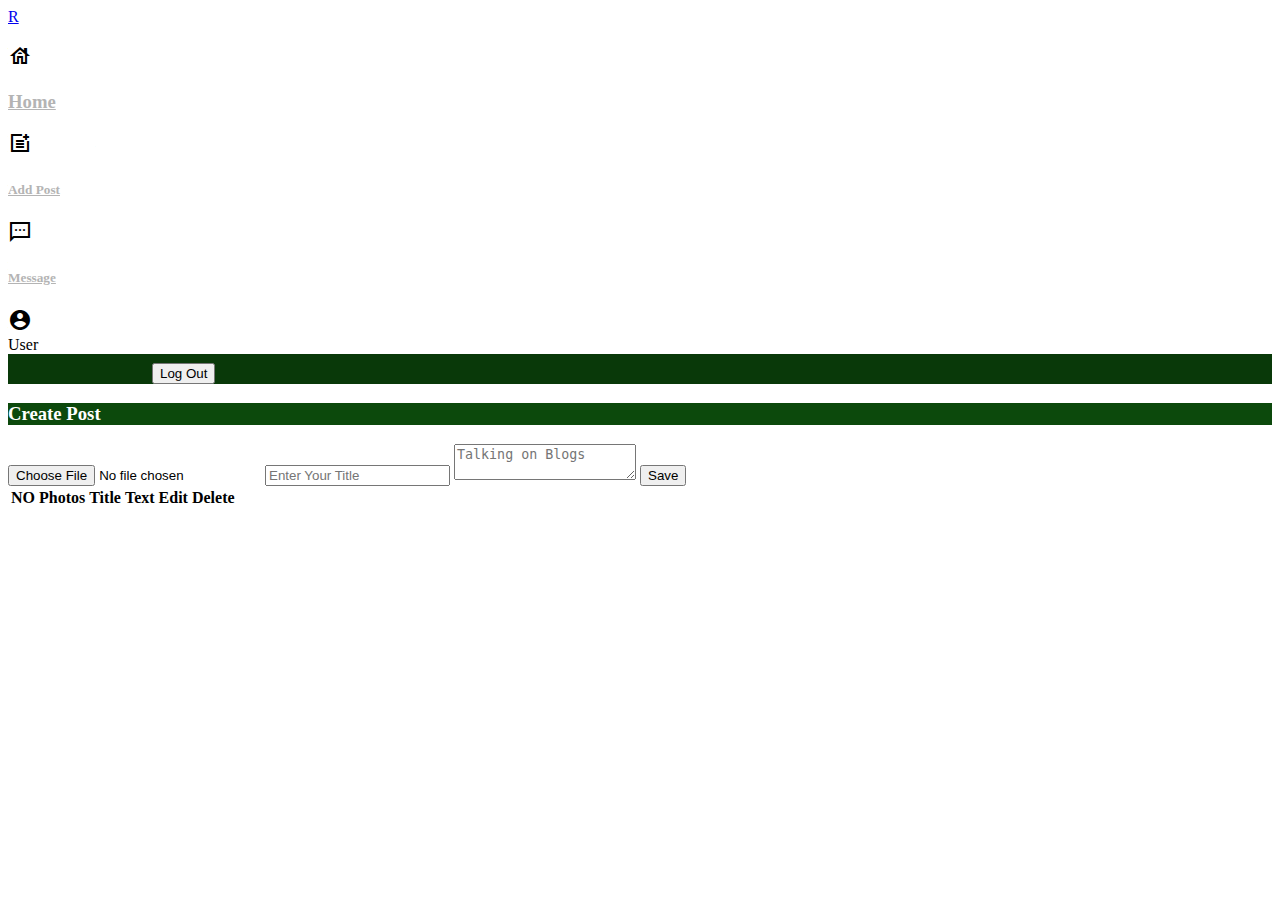
==== createpostpage.html @ 7e8b38e5 "mypost" ====
<!DOCTYPE html>
<html lang="en">
<head>
    <meta charset="UTF-8">
    <meta http-equiv="X-UA-Compatible" content="IE=edge">
    <meta name="viewport" content="width=device-width, initial-scale=1.0">
    <link rel="stylesheet" href="https://cdnjs.cloudflare.com/ajax/libs/font-awesome/6.2.1/css/all.min.css" integrity="sha512-MV7K8+y+gLIBoVD59lQIYicR65iaqukzvf/nwasF0nqhPay5w/9lJmVM2hMDcnK1OnMGCdVK+iQrJ7lzPJQd1w==" crossorigin="anonymous" referrerpolicy="no-referrer" />

    <link rel="stylesheet" href="https://fonts.googleapis.com/icon?family=Material+Icons+Sharp">
    <link rel="stylesheet" href="style.css">
    <link rel="stylesheet" href="https://fonts.googleapis.com/css2?family=Material+Symbols+Sharp:opsz,wght,FILL,GRAD@48,400,0,0" />
    <title>admin</title>
</head>
<body>
    <div class="dashboard">
    <div class="content-dash" >
        <div class="logo">
            <a href="#">R</a>
        </div><br>
        <div class="home">
        <span class="material-symbols-sharp">
            house
            </span>
        <h3><a style="color:rgb(180, 180, 180)" href="dashboard.html">Home</a></h3>
    </div>
        <div class="maincontant">
            <div class="post1">
            <span class="material-symbols-sharp">
                post_add
                </span>
           <h5><a style="color:rgb(180, 180, 180)" href="createpostpage.html">Add Post</a></h5> 
        </div>
        <div class="post2">
            <span class="material-symbols-sharp">
                sms
                </span>
                <h5><a style="color:rgb(180, 180, 180)" href="messagepage.html">Message</a></h5> 
            </div>
        </div>
    </div>
    <div class="content-body">
        <div class="header-dash">
            <div class="menu">
                <span></span>
                <span></span>
                <span></span>
            </div>
          <div class="user">
            <span class="material-icons-sharp user-user">account_circle</span> 
                
          <div class="dropdown">
         <span class="user-user">User</span>
        <div class="dropdown-content" style="background-color: rgb(9, 57, 9);">
        <span class="material-icons-sharp">logout</span><button onclick="logout();">Log Out</button>
       </div>
       </div>
          </div>
       </div>
   <div class="body2-dash">
   <div id="form1">

   </div>
   
      <div id="table1">

      </div>
</div>
    </div>
 
</div>
<script>
    var form1 = `<div>
        <h3 style="background-color: rgb(12, 73, 12); color: #fff">Create Post</h3>
        <input type="file" class="file" id="photo">
    <label></label>
    <input type="title" id="title" placeholder="Enter Your Title">

    <label>  </label>
     <textarea id="text" placeholder="Talking on Blogs" required></textarea>
    
  <button type="submit" class="btn" onclick="save()">Save</button>
</div>`;

function table1() {
    let table1 = `<table class="table1">
  <thead>
    <tr>
      <th>NO</th>
      <th>Photos</th>
      <th>Title</th>
      <th>Text</th>
      <th>Edit</th>
      <th>Delete</th>
    </tr>
  </thead>
  <tbody>`;
    for (let i = 0; i < needs.length; i++){
        table1 = table1 + `<tr>
      <td>${i + 1}</td>
      <td>${needs[i].photo}</td>
      <td>${needs[i].title}</td>
      <td>${needs[i].text}</td>
      <td><button type="button" class="btn" style="background-color: #ffc720;" onclick="edit(${i})">Edit</button></td>
      <td><button type="button" class="btn" style="background-color: #dc3545; color: #fff;" onclick="deleteData(${i})">Delete</button></td>
    </tr> `;
    };
    table1 = table1+`</tbody>
    </table>`;
    document.getElementById("table1").innerHTML = table1;
};
document.getElementById("form1").innerHTML = form1;
needs = [];
getData();
table1();
function getData(){
    let Data = localStorage.getItem("needs");
    if (Data) {
        needs = JSON.parse(Data);
    } else {
        setData();
    };
};
function setData() {
    localStorage.setItem("needs", JSON.stringify(needs));
};
function save() {
    let photo= document.getElementById("photo");
    let title= document.getElementById("title");
    let text = document.getElementById("text");

    if (title.value == 0) {
        alert("title is Empty");
        return
    }
    let data = {
        photo: photo.value,
        title: title.value,
        text: text.value
    };
    needs.push(data);
    setData();

    table1();
    photo.value = "";
    title.value = "";
    text.value = "";
};
function deleteData(event) {
    needs.splice(event, 1);
    setData();
    table1();

};

function edit(event) {
    let editForm1= 
    `<div>
        <h3 style="background-color: rgb(12, 73, 12); color: #fff">Update Post</h3>
        <input type="file" value="${needs[event].photo}" id="newPhoto">
    <label></label>
    <input type="title" value="${needs[event].title}" id="newTitle"placeholder="Enter Your Title">
 <label></label>
    <textarea type="text" id="newText" value="${needs[event].text}" placeholder="Talking on Blogs" required></textarea>
  <button type="submit" class="btn" onclick="update(${event})">Update</button>
</div>`;
    document.getElementById("form1").innerHTML = editForm1;
};
function update(event) {
    let newPhoto = document.getElementById('newPhoto');
    let newTitle = document.getElementById('newTitle'); 
    let newText = document.getElementById('newText');

    needs[event] = {
        photo: newPhoto.value,
        title: newTitle.value,
        text: newText.value
    };
    setData();
    table1();
    document.getElementById("form1").innerHTML = form1;
}
</script>
</body>
<script src="logout.js"></script>
</html>
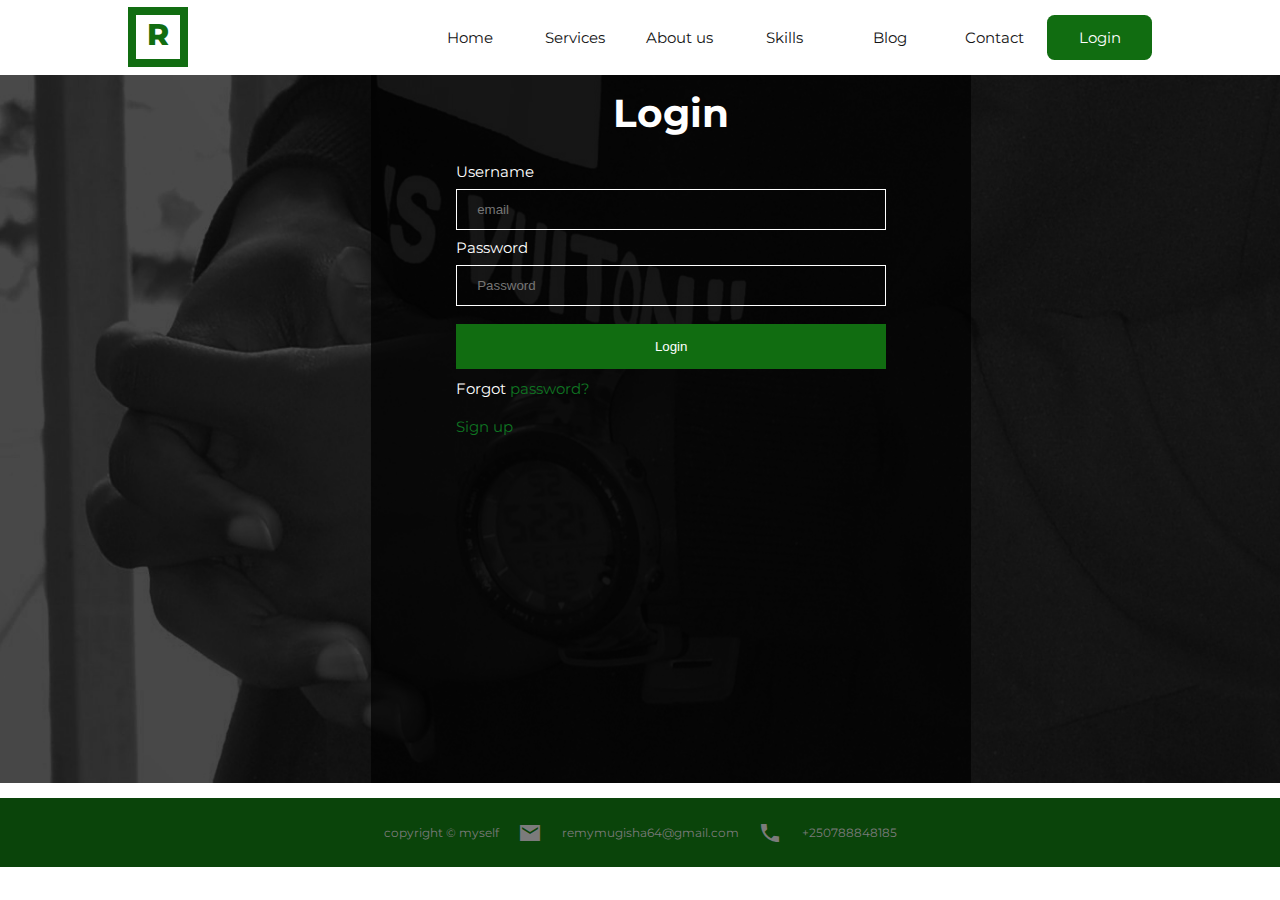
==== commit 22abe9c3: "my portfolio" ====
--- a/createpostpage.html
+++ b/createpostpage.html
@@ -1,185 +1,420 @@
-<!DOCTYPE html>
-<html lang="en">
-<head>
-    <meta charset="UTF-8">
-    <meta http-equiv="X-UA-Compatible" content="IE=edge">
-    <meta name="viewport" content="width=device-width, initial-scale=1.0">
-    <link rel="stylesheet" href="https://cdnjs.cloudflare.com/ajax/libs/font-awesome/6.2.1/css/all.min.css" integrity="sha512-MV7K8+y+gLIBoVD59lQIYicR65iaqukzvf/nwasF0nqhPay5w/9lJmVM2hMDcnK1OnMGCdVK+iQrJ7lzPJQd1w==" crossorigin="anonymous" referrerpolicy="no-referrer" />
-
-    <link rel="stylesheet" href="https://fonts.googleapis.com/icon?family=Material+Icons+Sharp">
-    <link rel="stylesheet" href="style.css">
-    <link rel="stylesheet" href="https://fonts.googleapis.com/css2?family=Material+Symbols+Sharp:opsz,wght,FILL,GRAD@48,400,0,0" />
-    <title>admin</title>
-</head>
-<body>
-    <div class="dashboard">
-    <div class="content-dash" >
-        <div class="logo">
-            <a href="#">R</a>
-        </div><br>
-        <div class="home">
-        <span class="material-symbols-sharp">
-            house
-            </span>
-        <h3><a style="color:rgb(180, 180, 180)" href="dashboard.html">Home</a></h3>
-    </div>
-        <div class="maincontant">
-            <div class="post1">
-            <span class="material-symbols-sharp">
-                post_add
-                </span>
-           <h5><a style="color:rgb(180, 180, 180)" href="createpostpage.html">Add Post</a></h5> 
-        </div>
-        <div class="post2">
-            <span class="material-symbols-sharp">
-                sms
-                </span>
-                <h5><a style="color:rgb(180, 180, 180)" href="messagepage.html">Message</a></h5> 
-            </div>
-        </div>
-    </div>
-    <div class="content-body">
-        <div class="header-dash">
-            <div class="menu">
-                <span></span>
-                <span></span>
-                <span></span>
-            </div>
-          <div class="user">
-            <span class="material-icons-sharp user-user">account_circle</span> 
-                
-          <div class="dropdown">
-         <span class="user-user">User</span>
-        <div class="dropdown-content" style="background-color: rgb(9, 57, 9);">
-        <span class="material-icons-sharp">logout</span><button onclick="logout();">Log Out</button>
-       </div>
-       </div>
-          </div>
-       </div>
-   <div class="body2-dash">
-   <div id="form1">
-
-   </div>
-   
-      <div id="table1">
-
-      </div>
-</div>
-    </div>
- 
-</div>
-<script>
-    var form1 = `<div>
-        <h3 style="background-color: rgb(12, 73, 12); color: #fff">Create Post</h3>
-        <input type="file" class="file" id="photo">
-    <label></label>
-    <input type="title" id="title" placeholder="Enter Your Title">
-
-    <label>  </label>
-     <textarea id="text" placeholder="Talking on Blogs" required></textarea>
-    
-  <button type="submit" class="btn" onclick="save()">Save</button>
-</div>`;
-
-function table1() {
-    let table1 = `<table class="table1">
-  <thead>
-    <tr>
-      <th>NO</th>
-      <th>Photos</th>
-      <th>Title</th>
-      <th>Text</th>
-      <th>Edit</th>
-      <th>Delete</th>
-    </tr>
-  </thead>
-  <tbody>`;
-    for (let i = 0; i < needs.length; i++){
-        table1 = table1 + `<tr>
-      <td>${i + 1}</td>
-      <td>${needs[i].photo}</td>
-      <td>${needs[i].title}</td>
-      <td>${needs[i].text}</td>
-      <td><button type="button" class="btn" style="background-color: #ffc720;" onclick="edit(${i})">Edit</button></td>
-      <td><button type="button" class="btn" style="background-color: #dc3545; color: #fff;" onclick="deleteData(${i})">Delete</button></td>
-    </tr> `;
-    };
-    table1 = table1+`</tbody>
-    </table>`;
-    document.getElementById("table1").innerHTML = table1;
-};
-document.getElementById("form1").innerHTML = form1;
-needs = [];
-getData();
-table1();
-function getData(){
-    let Data = localStorage.getItem("needs");
-    if (Data) {
-        needs = JSON.parse(Data);
-    } else {
-        setData();
-    };
-};
-function setData() {
-    localStorage.setItem("needs", JSON.stringify(needs));
-};
-function save() {
-    let photo= document.getElementById("photo");
-    let title= document.getElementById("title");
-    let text = document.getElementById("text");
-
-    if (title.value == 0) {
-        alert("title is Empty");
-        return
-    }
-    let data = {
-        photo: photo.value,
-        title: title.value,
-        text: text.value
-    };
-    needs.push(data);
-    setData();
-
-    table1();
-    photo.value = "";
-    title.value = "";
-    text.value = "";
-};
-function deleteData(event) {
-    needs.splice(event, 1);
-    setData();
-    table1();
-
-};
-
-function edit(event) {
-    let editForm1= 
-    `<div>
-        <h3 style="background-color: rgb(12, 73, 12); color: #fff">Update Post</h3>
-        <input type="file" value="${needs[event].photo}" id="newPhoto">
-    <label></label>
-    <input type="title" value="${needs[event].title}" id="newTitle"placeholder="Enter Your Title">
- <label></label>
-    <textarea type="text" id="newText" value="${needs[event].text}" placeholder="Talking on Blogs" required></textarea>
-  <button type="submit" class="btn" onclick="update(${event})">Update</button>
-</div>`;
-    document.getElementById("form1").innerHTML = editForm1;
-};
-function update(event) {
-    let newPhoto = document.getElementById('newPhoto');
-    let newTitle = document.getElementById('newTitle'); 
-    let newText = document.getElementById('newText');
-
-    needs[event] = {
-        photo: newPhoto.value,
-        title: newTitle.value,
-        text: newText.value
-    };
-    setData();
-    table1();
-    document.getElementById("form1").innerHTML = form1;
-}
-</script>
-</body>
-<script src="logout.js"></script>
+<!DOCTYPE html>
+<html lang="en">
+<head>
+    <meta charset="UTF-8">
+    <meta http-equiv="X-UA-Compatible" content="IE=edge">
+    <meta name="viewport" content="width=device-width, initial-scale=1.0">
+    <link rel="stylesheet" href="https://cdnjs.cloudflare.com/ajax/libs/font-awesome/6.2.1/css/all.min.css" integrity="sha512-MV7K8+y+gLIBoVD59lQIYicR65iaqukzvf/nwasF0nqhPay5w/9lJmVM2hMDcnK1OnMGCdVK+iQrJ7lzPJQd1w==" crossorigin="anonymous" referrerpolicy="no-referrer" />
+
+    <link rel="stylesheet" href="https://fonts.googleapis.com/icon?family=Material+Icons+Sharp">
+    <link rel="stylesheet" href="style.css">
+    <link rel="stylesheet" href="https://fonts.googleapis.com/css2?family=Material+Symbols+Sharp:opsz,wght,FILL,GRAD@48,400,0,0" />
+    <title>admin</title>
+</head>
+<body>
+    <div class="dashboard">
+    <div class="content-dash" >
+        <div class="logo">
+            <a href="#">R</a>
+        </div><br>
+        <div class="home">
+        <span class="material-symbols-sharp">
+            house
+            </span>
+        <h3><a style="color:rgb(180, 180, 180)" href="dashboard.html">Dashboard</a></h3>
+    </div>
+        <div class="maincontant">
+            <div class="post1">
+            <span class="material-symbols-sharp">
+                post_add
+                </span>
+           <h5><a style="color:rgb(180, 180, 180)" href="createpostpage.html">Add Post</a></h5> 
+        </div>
+        <div class="post2">
+            <span class="material-symbols-sharp">
+                sms
+                </span>
+                <h5><a style="color:rgb(180, 180, 180)" href="messagepage.html">Message</a></h5> 
+            </div>
+        </div>
+    </div>
+    <div class="content-body">
+        <div class="header-dash">
+            <div class="menu">
+                <span></span>
+                <span></span>
+                <span></span>
+            </div>
+          <div class="user">
+            <span class="material-icons-sharp user-user">account_circle</span> 
+                
+          <div class="dropdown">
+         <span class="user-user">User</span>
+        <div class="dropdown-content" style="background-color: rgb(9, 57, 9);">
+        <button onclick="logout();">Log Out</button>
+       </div>
+       </div>
+          </div>
+       </div>
+   <div class="body2-dash">
+    <!-- <div class="fa-button">
+        <button class="btn-primary" style="width: 12rem;">Create new Blog</button>
+    </div> -->
+   <div id="form1">
+    <div>
+            <h3 style=" height: 3rem; padding-top: 0.75rem; color: #fff" class="btn-primary">Create New Blog</h3>
+              <form id="add-blog" action="#" method="post" class="table" enctype="application/json">
+                <div class="form2">
+                  <input type="file" name="image" id="picture" class="custom-file-input">
+            <label></label>
+             <input class="blog-title" type="text" name="title" placeholder="Enter the title">
+         
+             <label>  </label>
+              <textarea name="editor1" id="description" cols="40" rows="15" required></textarea>
+         </div>
+         <button type="submit" class="add btn-primary"></i></button>    
+         <!-- <button type="submit" class="btn-primary" onclick="save()">Save</button> -->
+      </div>
+              </form>
+   </div>
+   
+      <!-- <div id="table1">
+        
+      </div> -->
+</div>
+    </div>
+ 
+</div>
+<!-- <script>
+//     const url="http://localhost:8000";
+//     var form1 = `<div>
+//         <h3 style=" height: 3rem; padding-top: 0.75rem; color: #fff" class="btn-primary">Create New Blog</h3>
+        
+//         <div class="form2">
+//         <input type="file" class="file" id="image">
+//     <label></label>
+//     <input type="title" id="title" placeholder="Enter Your Title">
+
+//     <label>  </label>
+//      <textarea id="desc" placeholder="Talking on Blogs" required></textarea>
+//     </div>
+//   <button type="submit" class="btn-primary" onclick="save()">Save</button>
+// </div>`;
+
+// function table1() {
+//     let table1 = `<table class="table1">
+//   <thead>
+//     <tr>
+//       <th>NO</th>
+//       <th>Photos</th>
+//       <th>Title</th>
+//       <th>Desciption</th>
+//       <th>Edit</th>
+//       <th>Delete</th>
+//     </tr>
+//   </thead>
+//   <tbody>`;
+//     for (let i = 0; i < needs.length; i++){
+//         table1 = table1+ `<tr>
+//       <td>${i + 1}</td>
+//       <td>${needs[i].image}</td>
+//       <td>${needs[i].title}</td>
+//       <td>${needs[i].desc}</td>
+//       <td><button type="button" class="btn" style="background-color: #ffc720;" onclick="edit(${i})">Edit</button></td>
+//       <td><button type="button" class="btn" style="background-color: #dc3545; color: #fff;" onclick="deleteData(${i})">Delete</button></td>
+//     </tr> `;
+//     };
+//     table1 = table1+`</tbody>
+//     </table>`;
+//     document.getElementById("table1").innerHTML = table1;
+// };
+// document.getElementById("form1").innerHTML = form1;
+// needs = [];
+// getData();
+// table1();
+// function getData(){
+//     let Data = localStorage.getItem("needs");
+//     if (Data) {
+//         needs = JSON.parse(Data);
+//     } else {
+//         setData();
+//     };
+// };
+// function setData() {
+//     localStorage.setItem("needs", JSON.stringify(needs));
+// };
+// function save() {
+//     let image= document.getElementById("image");
+//     let title= document.getElementById("title");
+//     let desc = document.getElementById("desc");
+
+//     if(image.value == 0){
+//         alert("photo is Empty");
+        
+//         return
+//     }
+//     if (title.value == 0) {
+//         alert("title is Empty");
+//         return
+//     }
+    
+//     let data = {
+//         image: image.value,
+//         title: title.value,
+//         desc: desc.value
+//     };
+//     needs.push(data);
+//     setData();
+
+//     table1();
+//     image.value = "";
+//     title.value = "";
+//     desc.value = "";
+// };
+// function deleteData(event) {
+//     needs.splice(event, 1);
+//     setData();
+//     table1();
+
+// };
+
+// function edit(event) {
+//     let editForm1= 
+//     `<div>
+//         <h3 style=" height: 3rem; padding-top: 0.75rem; color: #fff" class="btn-primary">Edit Post</h3>
+//         <div class="form2">
+//         <input type="file" value="${needs[event].image}" id="newImage">
+//     <label></label>
+//     <input type="title" value="${needs[event].title}" id="newTitle" placeholder="Enter Your Title">
+//  <label></label>
+//     <textarea type="text" value="${needs[event].desc}" id="newDesc" placeholder="Talking on Blogs" required></textarea>
+//     <div>
+//   <button type="submit" class="btn-primary" onclick="update(${event})">Update</button>
+// </div>`;
+//     document.getElementById("form1").innerHTML = editForm1;
+// };
+// function update(event) {
+//     let newImage = document.getElementById('newImage');
+//     let newTitle = document.getElementById('newTitle'); 
+//     let newDesc = document.getElementById('newDesc');
+
+//     needs[event] = {
+//         image: newImage.value,
+//         title: newTitle.value,
+//         desc: newDesc.value
+//     };
+//     setData();
+//     table1();
+//     document.getElementById("form1").innerHTML = form1;
+// }
+
+// const url = "http://localhost:8000";
+
+
+    var form1 = `<div>
+        <h3 style=" height: 3rem; padding-top: 0.75rem; color: #fff" class="btn-primary">Create New Blog</h3>
+        
+        <div class="form2">
+        <input type="file" class="file" id="image">
+    <label></label>
+    <input type="title" id="title" placeholder="Enter Your Title">
+
+    <label>  </label>
+     <textarea id="desc" placeholder="Talking on Blogs" required></textarea>
+    </div>
+  <button type="submit" class="btn-primary" onclick="save()">Save</button>
+</div>`;
+
+
+function getData(){
+  fetch(`${'http://localhost:8000'}/api/posts`)
+      .then((response) => response.json())
+      .then(data => {
+          details = data;
+          table();
+      })
+      .catch((error) => {
+        console.error("There was a problem with the fetch operation:", error);
+      });
+    
+};
+
+function table1() {
+    let table1 = `<table class="table1">
+  <thead>
+    <tr>
+      <th>NO</th>
+      <th>Photos</th>
+      <th>Title</th>
+      <th>Desciption</th>
+      <th>Edit</th>
+      <th>Delete</th>
+    </tr>
+  </thead>
+  <tbody>`;
+    for (let i = 0; i < needs.length; i++){
+        table1 = table1+ `<tr>
+      <td>${i + 1}</td>
+      <td>${needs[i].image}</td>
+      <td>${needs[i].title}</td>
+      <td>${needs[i].desc}</td>
+      <td><button type="button" class="btn" style="background-color: #ffc720;" onclick="edit(${i})">Edit</button></td>
+      <td><button type="button" class="btn" style="background-color: #dc3545; color: #fff;" onclick="deleteData(${i})">Delete</button></td>
+    </tr> `;
+    };
+    table1 = table1+`</tbody>
+    </table>`;
+    document.getElementById("table1").innerHTML = table1;
+};
+document.getElementById("form1").innerHTML = form1;
+needs = [];
+getData();
+table1();
+// function getData(){
+//     let Data = localStorage.getItem("needs");
+//     if (Data) {
+//         needs = JSON.parse(Data);
+//     } else {
+//         setData();
+//     };
+// };
+// function setData() {
+//     //localStorage.setItem("details", JSON.stringify(details));
+// };
+
+function save() {
+    let title = document.getElementById("title");
+    let desc = document.getElementById("desc");
+    let image = document.getElementById("image");
+
+    // if (title.value == 0 || desc.value == 0) {
+    //     alert("Please enter all the fields");
+    //     return
+    // }
+    // let body = {
+    //     title: title.value,
+    //     desc: desc.value,
+    //     image: image.value
+    // };
+  console.log(title.value, desc.value, image.value);
+ // const token =
+ //   "eyJhbGciOiJIUzI1NiIsInR5cCI6IkpXVCJ9.eyJpZCI6IjYzZGMyN2QyODZiMGM4MzZhNzc5ODU3MiIsImlhdCI6MTY3NTc2NTU1NiwiZXhwIjoxNjc1ODUxOTU2fQ.lzJWBpnuH1lKc7LrQSgsUVPV2_u6iAueAx8iv89bTpE";
+  
+  const body = {
+    title: title.value,
+    desc: desc.value,
+    image: image.value,
+  };
+  fetch(`${'http://localhost:8000'}/api/posts`, {
+        method: "POST",
+        mode: "cors",
+        headers: {
+          "Content-Type": "application/json",
+        Authorization: `Bearer ${"eyJhbGciOiJIUzI1NiIsInR5cCI6IkpXVCJ9.eyJpZCI6IjYzZTdjMTc3MmI5NmI4NDhjOWNjZTZmNSIsInJvbGUiOiJhZG1pbiIsImlhdCI6MTY3NjIwNDU0NX0.WnOZq75dNArjZcV--XgQOt56ZcKEFJngKaI2Lh1v9uM"}`,
+        },
+        body: JSON.stringify(body),
+      })
+    .then((response) => response.json())
+    .then((data) => {
+    //   console.log(data);
+    })
+    .catch((error) => {
+      console.error("let us check", error);
+    });
+    //details.push(data);
+    // setData();
+    // console.log(details)
+    // console.log(email.value)
+    table1();
+    title.value = "";
+    desc.value = "";
+    image.value = "";
+};
+function deleteData(event) {
+    // details.splice(index, 1);
+    // setData();
+
+    fetch(`${'http://localhost:8000'}/posts/${details.data[event]._id}`, {
+      method: 'DELETE',
+      headers: {
+        "Content-Type": "application/json",
+        Authorization: `Bearer ${"eyJhbGciOiJIUzI1NiIsInR5cCI6IkpXVCJ9.eyJpZCI6IjYzZTdjMTc3MmI5NmI4NDhjOWNjZTZmNSIsInJvbGUiOiJhZG1pbiIsImlhdCI6MTY3NjIwNDU0NX0.WnOZq75dNArjZcV--XgQOt56ZcKEFJngKaI2Lh1v9uM"}`,
+      },
+    })
+    .then(response => response.json())
+    .then(data => {
+      console.log(data);
+      details.data.splice(event, 1);
+      table();
+    })
+    .catch(error => {
+      console.error('Error:', error);
+    });
+
+    // console.log('delete work')
+    // console.log(details)
+};
+
+
+function edit(event) {
+    let editForm1= 
+    `<div>
+        <h3 style=" height: 3rem; padding-top: 0.75rem; color: #fff" class="btn-primary">Edit Post</h3>
+        <div class="form2">
+        <input type="file" value="${needs[event].image}" id="newImage">
+    <label></label>
+    <input type="title" value="${needs[event].title}" id="newTitle" placeholder="Enter Your Title">
+ <label></label>
+    <textarea type="text" value="${needs[event].desc}" id="newDesc" placeholder="Talking on Blogs" required></textarea>
+    <div>
+  <button type="submit" class="btn-primary" onclick="update(${event})">Update</button>
+</div>`;
+    document.getElementById("form1").innerHTML = editForm1;
+};
+
+
+function update(event) {
+    let newTitle = document.getElementById('newTitle');
+    let newDesc = document.getElementById('NewDesc');
+
+let image = document.getElementById("image");
+// input.addEventListener("change", function() {
+//     var file = input.files[0];
+//     var reader = new FileReader();
+//     reader.onloadend = function() {
+//       var imgData = reader.result;
+//     }
+//     reader.readAsDataURL(file);
+// });
+
+fetch(`${'http://localhost:8000'}/api/posts/update/${event}`, {
+  method: "PUT",
+  mode: "cors",
+  headers: {
+    "Content-Type": "application/json",
+  },
+  body: JSON.stringify(body),
+})
+  .then((response) => response.json())
+  .then((data) => {
+    console.log(data);
+  })
+  .catch((error) => {
+    console.error("There was a problem with the fetch operation:", error);
+  });
+    details[event] = {
+        title: newTitle.value,
+        desc: newDes.value,
+        image: newImage
+    };
+    setData();
+    table();
+    document.getElementById("form").innerHTML = form;
+// console.log('update work')
+// console.log(details)
+}
+</script> -->
+</body>
+<script src="logout.js"></script>
+<script src="createBlog.js"></script>
 </html>--- a/style.css
+++ b/style.css
@@ -0,0 +1,1117 @@
+/*root of variables*/
+:root{
+    --color-white:#fff;
+    --color-light:#f4f4f4;
+    --color-dark:#525252;
+    --color-black:#141415;
+    --color-primary:#f24e1e;
+    --color-primary-light:hsl(14,89%,53%,12%);
+    --color-success :#29f5a6;
+   --transition: all 300ms ease
+}
+*{
+    margin: 0;
+    padding: 0;
+    outline: 0;
+    border: 0;
+    box-sizing: border-box;
+    list-style: none;
+    text-decoration: none ;
+}
+html{
+    font-size: 15px;
+    scroll-behavior: smooth;
+}
+body{
+    background: var(--color-white);
+    font-family: 'Montserrat', sans-serif;
+    color: var(--color-dark);
+    max-width: 100vw;
+}
+h1,h2,h3,h4,h5{
+    color: var(--color-black);
+    line-height: 1.2;
+}
+h1{
+    font-size: 3.8rem;
+}
+h2{
+    font-size: 2.6rem;
+}
+h3{
+    font-size: 1.2rem;
+}
+h4{
+    font-size: 1.2rem;
+}
+h5{
+    font-size: 0.86rem;
+}
+p{
+    line-height: 1.8;
+}
+.container{
+    width: 80%;
+    margin: 0 auto;
+}
+section{
+    padding: 10rem 0 7rem;
+    max-width: 100vw;
+    overflow: hidden;
+}
+section h1{
+    text-align: center;
+    display: block;
+    margin-bottom: 5rem;
+}
+img{
+    width: 100%;
+}
+.container .logo a{
+    display: inline-block;
+    text-align: center;
+    text-transform: uppercase;
+    line-height: 40px;
+    height: 60px;
+    width: 60px;
+    font-size: 30px;
+    color: rgb(17, 109, 17);
+    border-collapse: 60px;
+    border: 8px solid rgb(17, 109, 17);
+    font-weight: 800;
+}
+.btn{
+    padding: 1.4rem 3.4rem;
+    font-size: 1.1rem;
+    color: var(--color-black);
+    background: var(--color-white);
+    display: inline-block;
+    margin: 2rem 0;
+    transition: var(--transition);
+    border-radius: 0.5rem;
+}
+.btn:hover{
+    box-shadow: 0 2rem 2rem rgb(218, 253, 218);
+}
+.btn-primary{
+    background:rgb(17, 109, 17);
+    color: var(--color-white);
+}
+/* ====================== NAVBAR ================== */
+nav{
+    width: 100%;
+    height: 5rem;
+    background: var(--color-white);
+    display: flex;
+    align-items: center;
+    justify-content: center;
+    position: fixed;
+    top: 0;
+    z-index: 2;
+    border-bottom: 1px solid var(--color-white);
+  
+}
+nav .container{
+    display: flex;
+    justify-content: space-between;
+    align-items: center;
+    height: 100%;
+}
+
+nav button{
+    display: none;
+}
+nav h2{
+    color: rgb(17, 109, 17);
+}
+nav .container ul{
+    display: flex;
+    height: 100%;
+}
+nav .container ul li a{
+    height: 100%;
+    width: 7rem;
+    display: flex;
+    justify-content: center;
+    align-items: center;
+    color: var(--color-black);
+    position: relative;
+    transition: var(--transition);
+}
+nav .container ul li a:hover{
+    color: rgb(17, 109, 17);
+    pointer-events: underline;
+    border-bottom: 2px solid;
+}
+/*
+nav .container ul li a.active{
+    pointer-events: underline;
+    border-bottom: 2px solid rgb(17, 109, 17);
+}
+*/
+nav .container ul li a.login{
+    background-color: rgb(17, 109, 17);
+    color: #fff;
+    border-radius: 0.5rem;
+    height: 3rem;
+    margin-top: 1rem;
+}
+/* ======================= LANDING SECTION ======================= */
+section.landing{
+    display: grid;
+    align-items: center;
+    position: relative;
+    top: 5rem;
+    padding-bottom: 14rem;
+}
+section.landing .container{
+    display: grid;
+    grid-template-columns: 5rem auto 28rem;
+    gap: 2rem;
+}
+section.landing .socials{
+    display: flex;
+    flex-direction: column;
+    gap: 1.6rem;
+    margin-top: 5rem;
+}
+section.landing .socials a{
+    font-size: 1.6rem;
+    background: var(--color-light);
+    color: var(--color-dark);
+    padding: 0.3rem;
+    border-radius: 50%;
+    height: 2rem;
+    width: 2rem;
+    display: flex;
+    justify-content: center;
+    align-items: center;
+    transition: var(--transition);
+}
+section.landing .socials a:hover{
+    background: rgb(17, 109, 17);
+    color: var(--color-white);
+}
+section.landing .info h1{
+    text-align: left;
+    margin: 0;
+}
+section.landing h3{
+    margin: 2.4rem 0 1rem;
+}
+section.landing .info p{
+    width: 35rem;
+}
+section.landing .profile-area{
+    display: flex;
+    justify-content: center;
+    align-items: center;
+}
+section.landing .profile-area .outer-circle{
+    width: 26rem;
+    height: 26rem;
+    border: 1px solid rgb(17, 109, 17);
+    border-radius: 50%;
+    position: relative;
+    animation: move 30s linear infinite;
+
+}
+@keyframes move{
+    to{
+        transform: rotate(360deg);
+    }
+}
+section.landing .profile-area .outer-circle span{
+    display: block;
+    width: 4rem;
+    height: 4rem;
+    border-radius: 50%;
+    position: absolute;
+    background: var(--color-white);
+    color: rgb(17, 109, 17);
+    display: flex;
+    justify-content: center;
+    align-items: center;
+    box-shadow: 0 0 1rem rgb(195, 228, 195);
+}
+section.landing .profile-area .outer-circle span:nth-child(1){
+    left: calc(50% - 2rem);
+    top: -2rem;
+}
+section.landing .profile-area .outer-circle span:nth-child(2){
+    right: -2rem;
+    top: calc(50% - 2rem);
+}
+section.landing .profile-area .outer-circle span:nth-child(3){
+    left: -2rem;
+    top: calc(50% - 2rem);
+}
+section.landing .profile-area .outer-circle span:nth-child(4){
+    bottom: -2rem;
+    left: calc(50% - 2rem);
+}
+section.landing .inner-circle{
+ position: absolute;
+ width: 16rem;
+ height: 15rem;
+ border-radius: 50%;
+ overflow: hidden;
+} 
+/*====================== ABOUT US SECTION ======================*/
+section.about{
+        background: var(--color-white);
+}
+section.about .container{
+    display: grid;
+    grid-template-columns: 26rem auto; 
+    gap: 15rem;
+    display: flex;
+
+}
+section.about p{
+    margin-bottom: 1rem;
+}
+section.about .container .read-more-content{
+    display: none;
+}
+
+section.about .container .read-more{
+    margin: 1rem 0 2rem;
+    color: rgb(17, 109, 17);
+    display: block;
+    cursor: pointer;
+
+}
+ section.about .container .read-more:hover{
+     text-decoration: underline;
+ }
+ .container-image{
+    justify-content: center;
+    margin-left: -330px;
+    margin-top: -5rem;
+}
+.container-image img{
+    width: 200px;
+    height: 300px;
+   margin-top: +50px;
+    border-radius: 40px 0;
+}
+.container-image1 img{
+    width: 250px;
+    height: 400px;
+    border-radius: 40px 0px;
+}
+ /*========================= SKILLS SECTION ===========================*/
+
+ section.skills{
+     background: var(--color-light);
+ }
+ 
+ section.skills .container{
+    
+    width: 50%;
+}
+section.skills .skill{
+    margin-bottom: 1rem;
+    
+}
+section.skills .skill .head{
+    background-color: rgb(17, 109, 17);
+    display: flex;
+    justify-content: center;
+    align-items: center;
+    color: var(--color-white);
+    padding: 1.6rem;
+    cursor: pointer;
+}
+
+section.skills .skill .head h4{
+    color: var(--color-white);
+}
+
+section.skills .skill .head .left{
+    display: flex;
+    align-items: center;
+    gap: 1rem;
+}
+ 
+section.skills .skill .item{
+    display: flex;
+    flex-direction: column;
+    align-items: start;
+    gap: 1rem;
+    padding: 1.6rem;
+    background: var(--color-white);
+    margin-bottom: 0.3rem;
+    transition: var(--transition);
+}
+section.skills .skill .item:hover{
+    background: var(--color-light);
+}
+section.skills .skill .progress-area{
+    width: 100%;
+    display: flex;
+    align-items: center;
+    gap: 1rem;
+}
+section.skills .item .progress-bar{
+    width: 100%;
+    height: 1rem;
+    background: rgb(195, 228, 195);
+}
+section.skills .item .progress-bar .progress{
+    height: 100%;
+    width: 92%;
+    background: rgb(17, 109, 17);
+}
+section.skills .item:nth-child(3) .progress-bar .progress{
+    width: 55%;
+}
+section.skills .item:nth-child(2) .progress-bar .progress{
+    width: 75%;
+}
+section.skills .item:nth-child(1) .progress-bar .progress{
+    width: 95%;
+}
+/*======================== SERVICES ==========================*/
+
+section.services{
+    background: var(--color-light);
+    
+}
+section.services .container{
+    grid-template-columns: repeat(3, 1fr);
+    gap: 2rem;
+    display: grid;
+    
+}
+section.services .container .service{
+    background: var(--color-white);
+    padding: 3rem 2rem;
+    text-align: center;
+    display: flex;
+    justify-content: space-between;
+    flex-direction: column;
+    gap: 2rem;
+    cursor: default;
+    transition: var(--transition);
+}
+section.services .container .service:hover{
+    box-shadow: 0 3rem 3rem rgb(218, 253, 218);
+}
+
+section.services .container .service span{
+    background: rgb(206, 44, 16);
+    width: 4rem;
+    height: 4rem;
+    margin: 0 auto;
+    display: flex;
+    align-items: center;
+    justify-content: center;
+    border-radius: 50%;
+    color: var(--color-white);
+}
+section.services .container .service:nth-child(2) span{
+    background: var(--color-dark);
+}
+section.services .container .service:nth-child(3) span{
+    background: var(--color-success); 
+}
+
+/*======================== Blog ==========================*/
+
+section.blog{
+    background: var(--color-white);
+    
+}
+section.blog .container{
+    grid-template-columns: repeat(3, 1fr);
+    gap: 2rem;
+    display: grid;
+    
+}
+section.blog .container .blogs{
+    background: var(--color-light);
+    display: flex;
+    justify-content: space-between;
+    flex-direction: column;
+    cursor: default;
+    transition: var(--transition);
+}
+section.blog .container .blogs h3{
+    padding: 12px;
+}
+section.blog .container .blogs p{
+    padding: 12px;
+}
+section.blog .container .blogs:hover{
+    box-shadow: 0 3rem 3rem rgb(218, 253, 218);
+}
+
+/*====================== CONTACT ======================*/
+
+section.contact{
+    background: url(rr1.jpg) no-repeat center center/cover;
+    padding: 0;
+    max-width: 100vw;
+}
+section.contact .overlay{
+    width: 100%;
+    height: 100%;
+    padding: 2rem 0 2rem;
+}
+
+section.contact .container{
+    width: 40%;
+}
+
+section.contact .container h1{
+    margin: 0;
+    color: var(--color-white);
+}
+
+section.contact .container p{
+    text-align: center;
+    color: var(--color-white);
+    opacity: 0.8;
+    margin-top: 0.5rem;
+}
+
+section.contact form input,
+section.contact form textarea{
+    display: block;
+    width: 100%;
+    margin: 0.5rem 0;
+    padding: 1.6rem;
+    border: 1px solid var(--color-white);
+    background: transparent;
+    color: var(--color-white);
+    transition: var(--transition);
+
+
+}
+section.contact form textarea{
+    height: 10rem;
+}
+
+
+
+section.contact form .btn{
+    width: 14rem;
+    border: none;
+    background: var(--color-white);
+    color: var(--color-black);
+    margin: 2rem auto 0;
+}
+
+section.contact form .btn:hover{
+    background: rgb(17, 109, 17);
+    cursor: pointer;
+    color: var(--color-white);
+    box-shadow: none;
+}
+/*=====================login========================*/
+#container-login{
+        background: url(rr1.jpg) no-repeat center center/cover;
+        padding: 0;
+        color: #fff;
+        justify-content: center;
+        align-items: center;
+        height: 87vh;
+        width: 100%;
+       
+}
+.overlay{
+    height: 87vh;
+    width: 100%;
+    background-color: rgba(0, 0, 0, 0.7);
+    padding: 6rem 0 7rem;
+}
+#container-login button { 
+        background-color: rgb(17, 109, 17); 
+        width: 100%;
+        color: #fff; 
+        padding: 15px; 
+        margin: 10px 0px; 
+        border: none; 
+        cursor: pointer; 
+         } 
+#container-login form { 
+    width: 40rem;
+    margin-left: 29%;
+    } 
+#container-login .container input[type=text], input[type=password] { 
+        width: 100%;
+        color: #fff; 
+        margin: 8px 0;
+        padding: 12px 20px; 
+        display: inline-block; 
+        background-color: transparent;
+        border: 1px solid white; 
+        box-sizing: border-box; 
+    }
+#container-login  button:hover { 
+        opacity: 0.7; 
+    } 
+   
+#container-login .container {
+        padding: 25px; 
+    } 
+
+/*==================== footer ==================*/
+ 
+footer{
+   background-color: rgb(17, 109, 17);
+}
+
+footer .copyright {
+    background: rgb(10, 68, 10);
+    color: rgb(123, 123, 123);
+    align-items: center;
+    margin-top: 1rem;
+    padding: 1.5rem 0;
+    font-size: 0.8rem;
+    display: flex;
+    justify-content: center;
+    gap: 1.3rem;
+    
+}
+footer .copyright .socials{
+    display: flex;
+    background-color: rgb(10, 68, 10);
+    gap: 0.6rem;
+}
+footer .copyright .socials a{
+    font-size: 1.6rem;
+    background: rgb(10, 68, 10)    ;
+    color: rgb(123, 123, 123);
+    padding: 0.3rem;
+    border-radius: 50%;
+    height: 2rem;
+    width: 2rem;
+    display: flex;
+    justify-content: center;
+    align-items: center;
+    transition: var(--transition);
+}
+footer .copyright .socials a:hover{
+    background: rgb(123, 123, 123);
+    color: var(--color-black);
+}
+
+
+/*================== MEDIA QUERIES ====================*/
+@media screen and (max-width: 768px){
+   h1{
+       font-size: 2.2rem;
+   }
+   h2{
+       font-size: 1.6rem;
+   }
+   h3{
+       font-size: 1.2rem;
+   }
+   h4{
+       font-size: 1rem;
+   }
+   h5{
+       font-size: 0.68rem;
+   }
+   /*======================== NAV BAR =======================*/
+nav{
+    box-shadow: 0 1rem 1rem rgba(0, 0, 0, 0.1);
+}
+nav h3{
+    margin-left: 1rem;
+}
+nav .container{
+    width: 100%
+}
+nav .container ul{
+    position: fixed;
+    top: 0;
+    flex-direction: column;
+    z-index: 3;
+    width: 16rem;
+    height: 100vh;
+    background: var(--color-white);
+    box-shadow: 1rem 0 2rem var(--color-primary-light);
+    display: none;
+}
+nav .container ul.show{
+    display: block;
+    animation:  2s;
+}
+nav ul li{
+    height: 4.6rem;
+    width: 100%;
+
+}
+nav .container ul li a{
+    width: 100%;
+    justify-content: start;
+    padding-left: 3rem;
+}
+nav .container ul li a.login{
+    width: 50%;
+    margin-left: 2rem;
+}
+nav .container ul li a:hover{
+    padding: 1rem;
+}
+nav button{
+     display: inline-block;
+     cursor: pointer;
+     background: transparent;
+     color: var(--color-black);
+     margin-right: 1rem;
+}
+nav button#close-btn{
+    display: none;
+}
+.container .logo a{
+    margin-left: 1rem;
+}
+/*======================= LANDING SECTION =====================*/
+section.landing{
+    margin-top: -4rem;
+    padding-bottom: 7rem;
+    max-width: 100vw;
+    overflow-x: hidden;
+}
+section.landing .container{
+    grid-template-columns: 1fr; 
+    grid-template-rows: 20% 50%;
+    text-align: center;
+    row-gap: 6rem;
+}
+section.contact .container{
+    width: 80%;
+}
+section.landing .container .socials{
+    display: none;
+}
+section.landing .container .info{
+    width: 90%;
+    margin: 0 auto;
+}
+section.landing .container .info h1{
+    align-items: center;
+}
+section.landing .container .info p{
+   margin: 0 auto;
+   width: 92%;
+}
+section.landing .container .profile-area{
+    grid-row: 1;
+    width: 94%;
+    margin: 0 auto;
+
+}
+section.landing .container .outer-circle{
+    width: 16rem;
+    height: 16rem;
+}
+section.landing .container .inner-circle{
+    width: 10rem;
+    height: 10rem;
+}
+section.landing .container .outer-circle span{
+    width: 3rem;
+    height: 3rem;
+}
+section.landing .profile-area .outer-circle span:nth-child(1){
+    left: calc(50% - 1.5rem);
+    top: -1.5rem;
+}
+section.landing .profile-area .outer-circle span:nth-child(2){
+    right: -1.5rem;
+    top: calc(50% - 1.5rem);
+}
+section.landing .profile-area .outer-circle span:nth-child(3){
+    left: -1.5rem;
+    top: calc(50% - 1.5rem);
+}
+section.landing .profile-area .outer-circle span:nth-child(4){
+    bottom: -1.5rem;
+    left: calc(50% - 1.5rem);
+}
+/*===================== About section =====================*/
+section.about .container{
+    display: block;
+    grid-template-columns: 1fr;
+    text-align: center;
+}
+.container-image{
+    justify-content: center;
+    margin-left: 100px;
+}
+.container-image img{
+   margin-top: -2000px;
+   
+    border-radius: 40px 0;
+}
+.container-image1 img{
+    border-radius: 40px 0px;
+    margin-right: 5rem;
+}
+.info{
+    padding-top: 5rem;
+}
+/*==================== skills section =====================*/
+section.skills .container{
+    width: 90%;
+}
+/*==================== services section =====================*/
+section.services .container{
+    grid-template-columns: 1fr;
+}
+/*==================== testimonials section =====================*/
+section.testimonials .container{
+    grid-template-columns: 1fr;
+    width: 94vw;
+}
+section.testimonials .container .testimonial .head .stars span{
+    font-size: 0.8rem;
+}
+/*========================blog===========================*/
+section.blog .container{
+    grid-template-columns: 1fr;
+}
+/*==================== contact section =====================*/
+ section.contact .container{
+     width: 82vw;
+ }
+ section.contact{
+    justify-content: center;
+    padding-right: 17rem;
+ }
+ section.contact .container p{
+     width: 70vw;
+     margin: 0;
+
+ }
+ section.contact .overlay {
+    width: 100%;
+}
+ 
+ /*==========================login===========================*/
+ #container-login form{
+    width: 20rem;
+    margin-left: 10%;
+ }
+ #container-login{
+    justify-content: center;
+    align-items: center;
+ }
+ /*==================== Footer section =====================*/
+ footer .copyright{
+    flex-direction: column;
+    width: 100%;
+}
+/*==================== dashboard =====================*/
+.dashboard{
+    width: 100vw;
+}
+.body2-dash{
+    width: 100%;
+    display: grid;
+}
+
+}
+/*---------------------------start of dashboard------------------------------*/
+.dashboard{
+    display: flex;
+}
+.content-dash{
+padding-top: 1rem;
+text-align: center;    
+height: 100vh;
+width: 25%;
+background-color: rgb(9, 57, 9);
+}
+.content-dash .logo a{
+    display: inline-block;
+    text-align: center;
+    text-transform: uppercase;
+    line-height: 40px;
+    height: 60px;
+    width: 60px;
+    font-size: 30px;
+    color: rgb(210, 210, 210);
+    border-collapse: 60px;
+    border: 8px solid rgb(210, 210, 210);
+    font-weight: 800;
+}
+.content-dash .home{
+    display: inline-flex;
+    margin-top: 3rem;
+    gap: 0.2rem;
+}
+.content-dash .home span{
+    color: var(--color-black);
+    font-size: 2rem;
+}
+.content-dash .home a{
+    font-size: 1.3rem;
+}
+
+.content-body
+{
+width: 100vw;
+height: 100vh;
+}
+.header-dash{
+height: 5rem;
+background-color: #fffdfd;
+display: flex;
+gap: 60rem;
+}
+.add-user button{
+background-color: rgb(9, 57, 9);
+border: none;
+color: #fff;
+width: 150px;
+border-radius: 20px;
+}
+
+.body2-dash#container{
+    text-align: center;
+height: 88.2%;
+display: flex;
+gap: 2rem;
+/* padding:5rem 3rem 2rem 3rem; */
+background-color: #e7e7e7;
+
+
+}
+.body2-dash h2{
+    padding-top: 1rem;
+}
+.body2-dash h4{
+    margin-top: 2rem;
+    height: 3rem;
+    border-radius: 0 0 6px 6px;
+    align-items: center;
+}
+.body2-dash #cont{
+    background-color: #f4f3f3;
+    width: 19rem;
+    height: 10rem;
+    border-radius: 5px;
+    color: rgb(0, 0, 0);
+    box-shadow: 0px 8px 16px 0px rgba(0,0,0,0.2);
+} 
+.header-dash h2{
+color: var(--color-light);
+}
+.menu{
+
+    display: block;
+    width: 30px;
+    padding-top: 23px;
+
+
+}
+.header-dash .menu span{
+    margin-left: 5px;
+    display: inline-block;
+    width: 100%;
+    padding: 2px;
+    height: 2px;
+    background-color: rgb(0, 0, 0);
+    float: left;
+    margin-bottom: 5px;
+
+}
+.user{
+justify-content: center;
+align-items: center;
+display: grid;
+color: rgb(9, 57, 9);
+
+}
+.user .user-user{
+padding-left: 35px;
+}
+.dropdown {
+position: relative;
+display: inline-block;
+}
+
+.dropdown-content {
+display: none;
+position: absolute;
+background-color: #f9f9f9;
+min-width: 82px;
+box-shadow: 0px 8px 16px 0px rgba(0,0,0,0.2);
+padding: 12px 16px;
+z-index: 1;
+/* display: grid; */
+}
+.dropdown-content button{
+background-color: rgb(9, 57, 9);
+color: #fff;
+border: none;
+}
+.dropdown:hover .dropdown-content {
+display: block;
+}
+.maincontant{
+display: grid;
+padding-top: 10px;
+justify-content: center;
+height: 90px;
+}
+.maincontant span{
+color: rgb(2, 2, 2);
+background-color: rgb(9, 57, 9);
+border: none;
+
+}
+
+.maincontant .post1{
+    gap: 0.2rem;
+    display: inline-flex;
+}
+.maincontant .post2{
+    gap: 0.2rem;
+     display: inline-flex;
+}
+
+.body2-dash .add{
+    margin-right: 55rem;
+}
+
+/*---------------------------end of dashboard------------------------------*/
+/*----------------------start message--------------------------*/
+.body2-dash{  
+    text-align: center;
+    height: 88.2%;
+    display: grid;
+    gap: 2rem;
+    padding:5rem 3rem 2rem 3rem;
+    background-color: #e7e7e7;;
+}
+.body2-dash .fa-button
+{
+width: 12rem;
+}
+.body2-dash table {
+    border-collapse: collapse;
+    width: 100%;
+  }
+#form{
+    margin: 2% 30%;
+}
+.body2-dash #table {
+    border-collapse: collapse;
+    width: 100%;
+  }
+  
+  .body2-dash #table th, td {
+    padding: 8px;
+    text-align: center;
+    border-bottom: 1px solid #ddd;
+  }
+  
+  .body2-dash #table tr:hover {
+      background-color: #ffffff;
+  }
+  .body2-dash button{
+      width: 6rem;
+      height: 2.5rem;
+      border-radius: 10px;
+  }
+  #form input,
+  #form textarea{
+     display: block;
+     width: 100%;
+     margin: 0.5rem 0;
+     padding: 1.6rem;
+     border: 1px solid var(--color-white);
+     background: transparent;
+     color: var(--color-white);
+     transition: var(--transition);
+ 
+ 
+ }
+  #form textarea{
+     height: 10rem;
+ }
+ #form .btn{
+     width: 14rem;
+     border: none;
+     background: var(--color-white);
+     color: var(--color-black);
+     margin: 2rem auto 0;
+ }
+ 
+  #form .btn:hover{
+     background: rgb(17, 109, 17);
+     cursor: pointer;
+     color: var(--color-white);
+ }
+ /*---------------------start on post---------------------*/
+ .body2-dash{  
+    text-align: center;
+    height: 88.2%;
+    display: grid;
+    padding:2rem 3rem 2rem 3rem;
+    background-color: #e7e7e7;;
+}
+#form1{
+    padding-left: 0rem;
+    margin:0 30%;
+    height: 18rem;
+    background-color: var(--color-white);
+}
+#form1 .form2{
+    padding-left: 3rem;
+}
+   .body2-dash #table1 th, td {
+    padding: 8px;
+    text-align: center;
+    border-bottom: 1px solid #ddd;
+  }
+  
+  .body2-dash #table1  tr:hover {
+      background-color: var(--color-light);
+  }
+  .body2-dash button{
+      width: 6rem;
+      height: 2.5rem;
+      border-radius: 10px;
+  }
+  #table1  tr .btn:hover{
+    box-shadow: none;
+  }
+
+  #form1 input,
+  #form1 textarea{
+     display: block;
+     width: 80%;
+     margin: 0.5rem ;
+     padding: 0.5rem;
+     border: 1px solid var(--color-dark);
+     background: transparent;
+     color: var(--color-dark);
+     transition: var(--transition);
+ 
+ 
+ }
+  #form1 textarea{
+     height: 5rem;
+ }
+ 
+ #form1 .btn{
+     width: 10rem;
+     border: none;
+     background-color: rgb(12, 73, 12);
+     color: var(--color-white);
+     margin: 1rem;
+     text-align: center;
+ }
+#form1 .btn:hover{
+    box-shadow: none;
+}